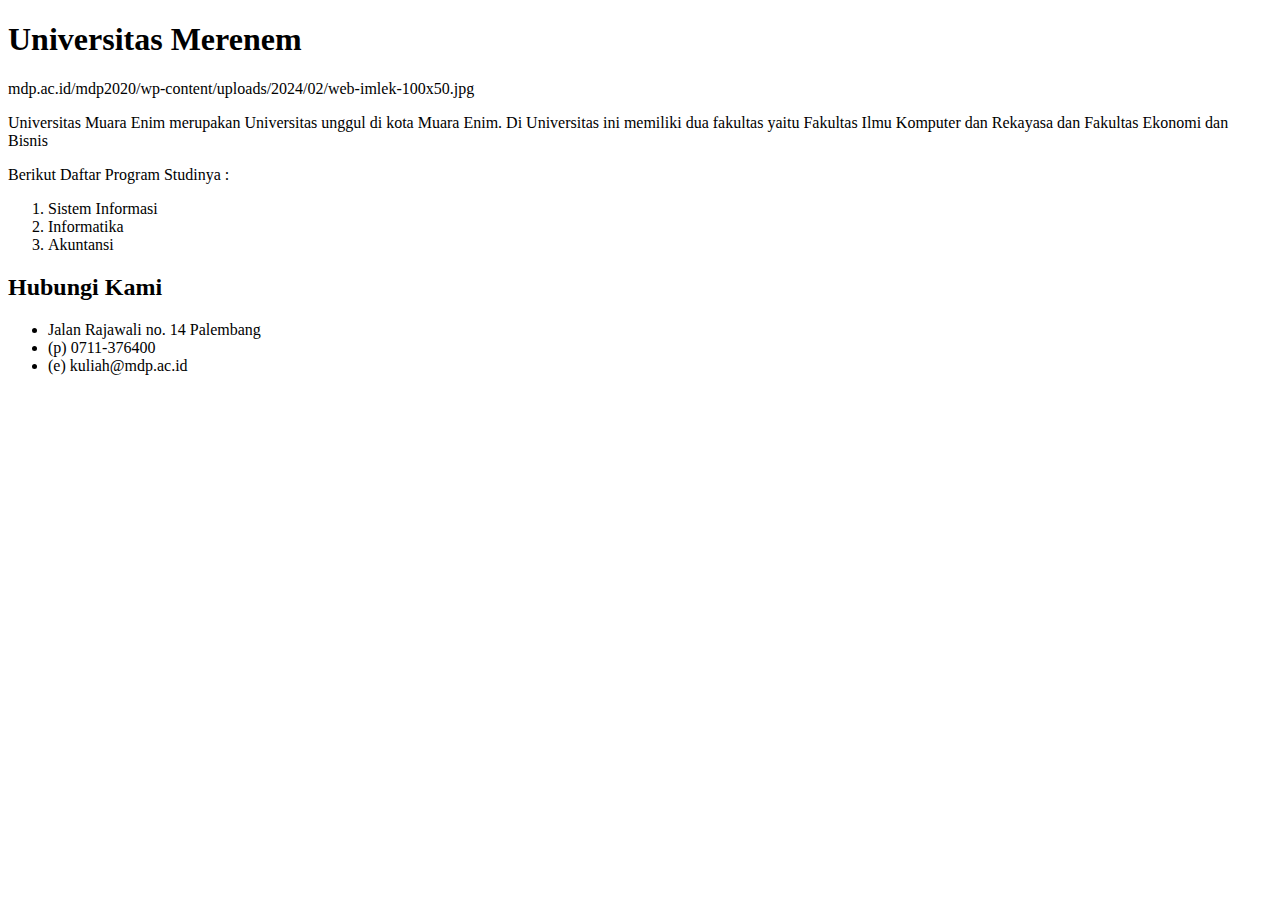
==== index.html @ 217a0629 "tambah gambar" ====
<!DOCTYPE html>
<html lang="en">
<head>
    <meta charset="UTF-8">
    <meta name="viewport" content="width=device-width, initial-scale=1.0">
    <title>Universitas Merenem</title>
</head>
<body>
    <!-- heading h1 sd h6 -->
    <h1>Universitas Merenem</h1>
    <!-- banner img -->
    mdp.ac.id/mdp2020/wp-content/uploads/2024/02/web-imlek-100x50.jpg
    <!-- paragraf -->
    <p>Universitas Muara Enim merupakan Universitas unggul di kota Muara Enim. Di Universitas ini memiliki dua fakultas yaitu Fakultas Ilmu Komputer dan Rekayasa dan Fakultas Ekonomi dan Bisnis</p>
    <p> Berikut Daftar Program Studinya : 
        <!-- order list (OL) -->
        <ol>
            <li>Sistem Informasi</li>
            <li>Informatika</li>
            <li>Akuntansi</li>
        </ol>
    </p>
    <h2>Hubungi Kami</h2>
    <ul>
        <li>Jalan Rajawali no. 14 Palembang</li>
        <li>(p) 0711-376400</li>
        <li>(e) kuliah@mdp.ac.id</li>
    </ul>
</body>
</html>
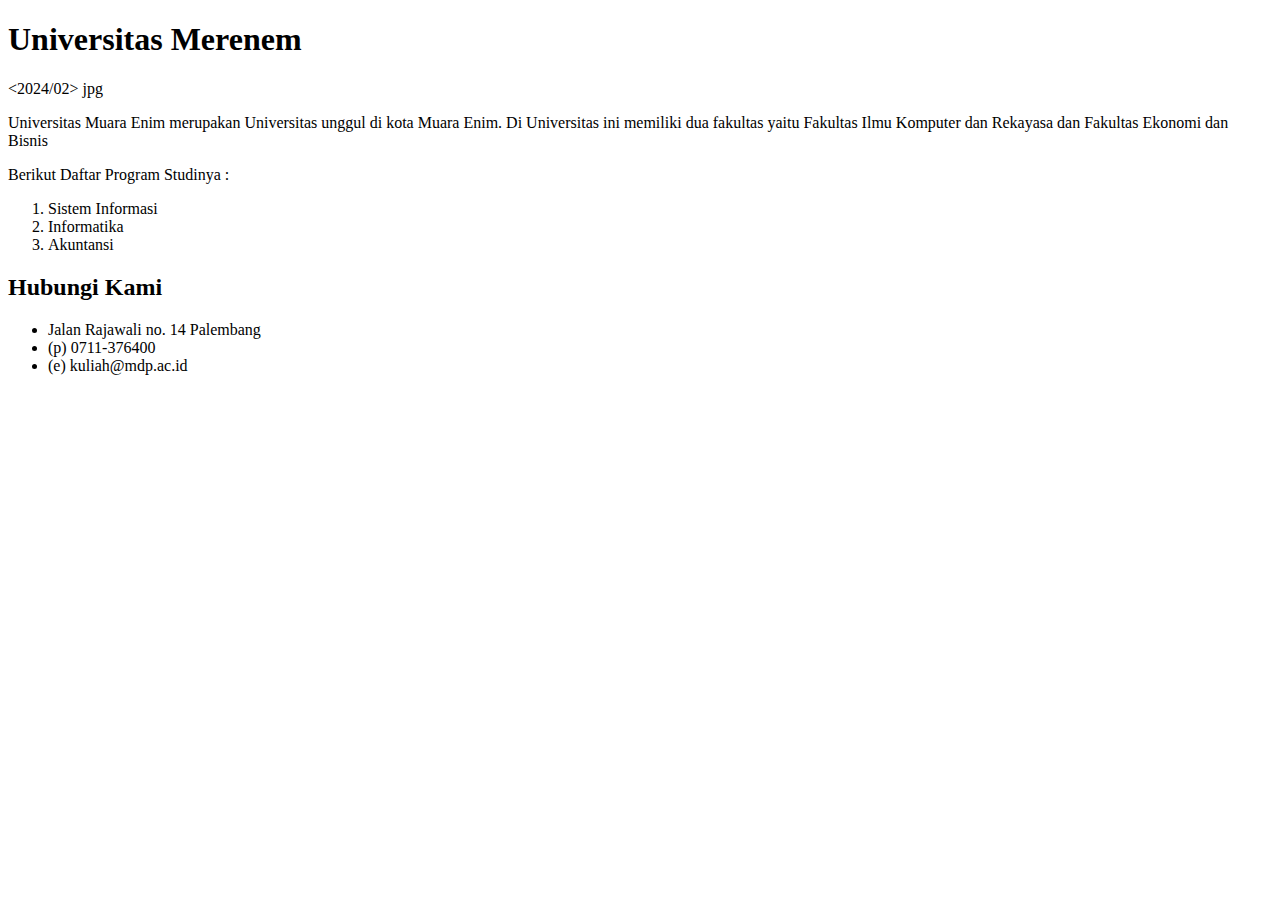
==== commit 6c8b1b87: "tambah gambar" ====
--- a/index.html
+++ b/index.html
@@ -9,7 +9,12 @@
     <!-- heading h1 sd h6 -->
     <h1>Universitas Merenem</h1>
     <!-- banner img -->
-    mdp.ac.id/mdp2020/wp-content/uploads/2024/02/web-imlek-100x50.jpg
+    <mdp class="ac id">
+    <mdp2020>
+    <wp-content>
+    <uploads>
+    <2024/02>
+    <web-imlek class=""></web-imlek>jpg
     <!-- paragraf -->
     <p>Universitas Muara Enim merupakan Universitas unggul di kota Muara Enim. Di Universitas ini memiliki dua fakultas yaitu Fakultas Ilmu Komputer dan Rekayasa dan Fakultas Ekonomi dan Bisnis</p>
     <p> Berikut Daftar Program Studinya : 
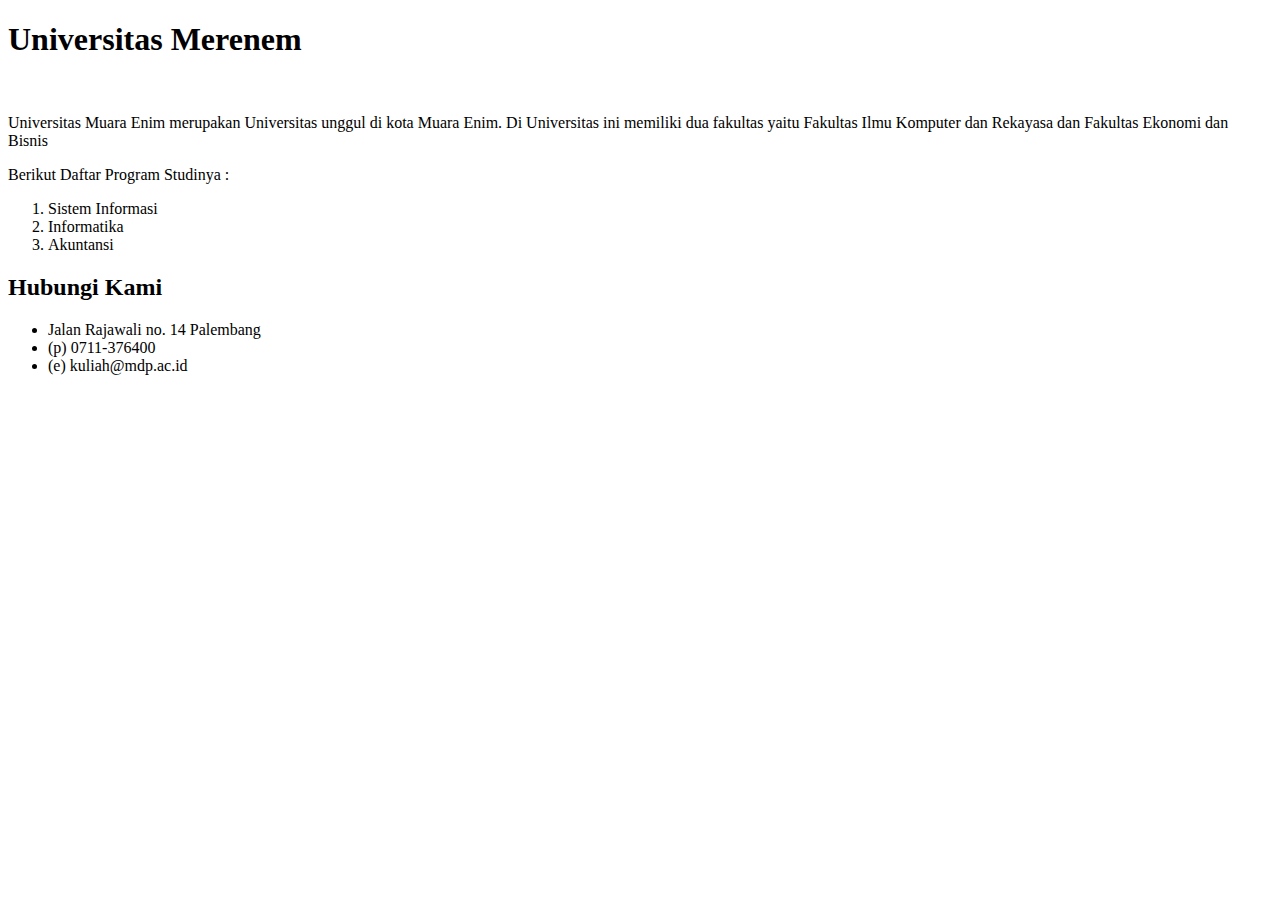
==== commit e59619cf: "tambah gambar" ====
--- a/index.html
+++ b/index.html
@@ -9,12 +9,7 @@
     <!-- heading h1 sd h6 -->
     <h1>Universitas Merenem</h1>
     <!-- banner img -->
-    <mdp class="ac id">
-    <mdp2020>
-    <wp-content>
-    <uploads>
-    <2024/02>
-    <web-imlek class=""></web-imlek>jpg
+    <img src="mdp.ac.id/mdp2020/wp-content/uploads/2024/02/web-imlek-100x50.jpg" alt="">
     <!-- paragraf -->
     <p>Universitas Muara Enim merupakan Universitas unggul di kota Muara Enim. Di Universitas ini memiliki dua fakultas yaitu Fakultas Ilmu Komputer dan Rekayasa dan Fakultas Ekonomi dan Bisnis</p>
     <p> Berikut Daftar Program Studinya : 
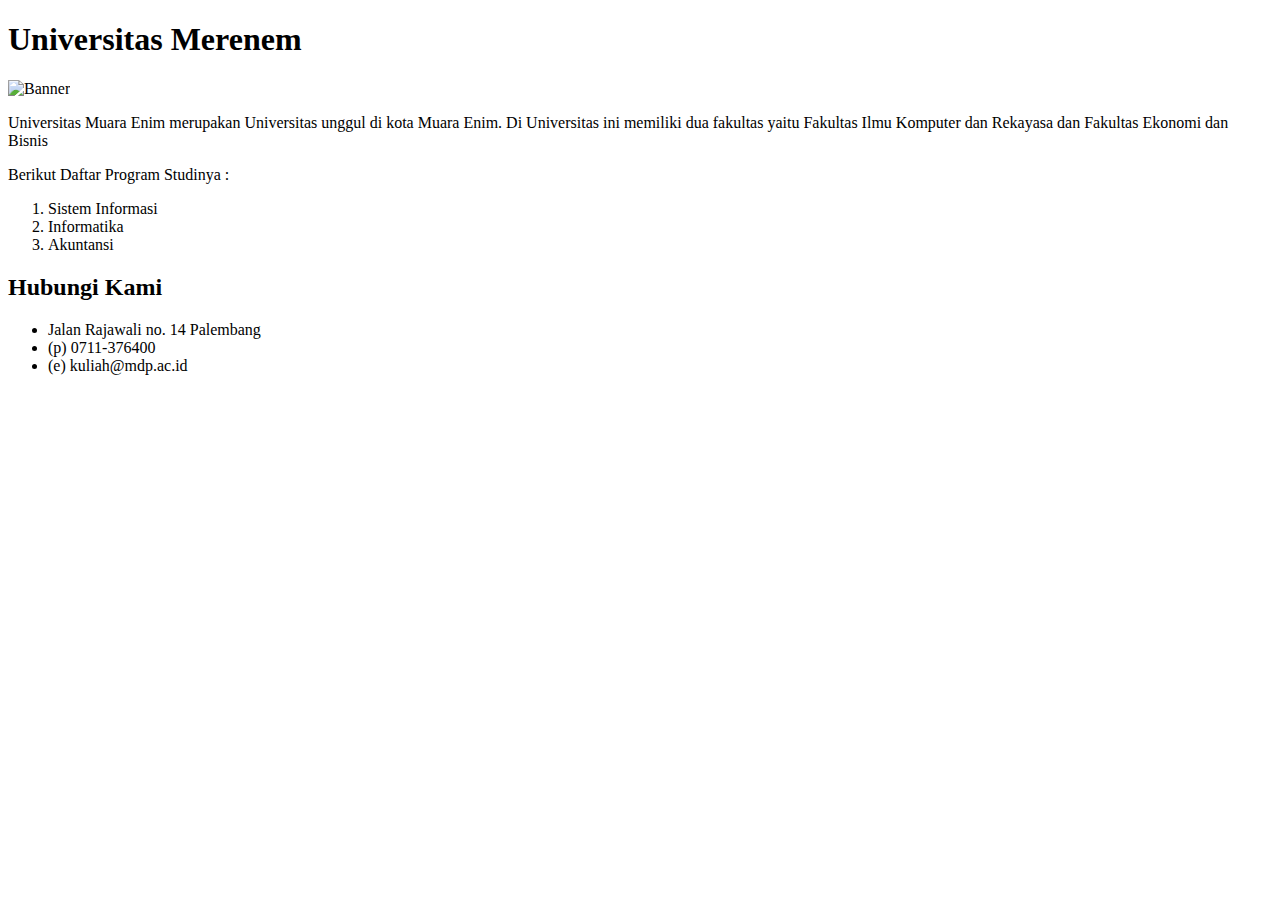
==== commit fd6fa9e3: "tambah gambar" ====
--- a/index.html
+++ b/index.html
@@ -9,7 +9,7 @@
     <!-- heading h1 sd h6 -->
     <h1>Universitas Merenem</h1>
     <!-- banner img -->
-    <img src="mdp.ac.id/mdp2020/wp-content/uploads/2024/02/web-imlek-100x50.jpg" alt="">
+    <img src="//mdp.ac.id/mdp2020/wp-content/uploads/2024/02/web-imlek-100x50.jpg" alt="Banner">
     <!-- paragraf -->
     <p>Universitas Muara Enim merupakan Universitas unggul di kota Muara Enim. Di Universitas ini memiliki dua fakultas yaitu Fakultas Ilmu Komputer dan Rekayasa dan Fakultas Ekonomi dan Bisnis</p>
     <p> Berikut Daftar Program Studinya : 
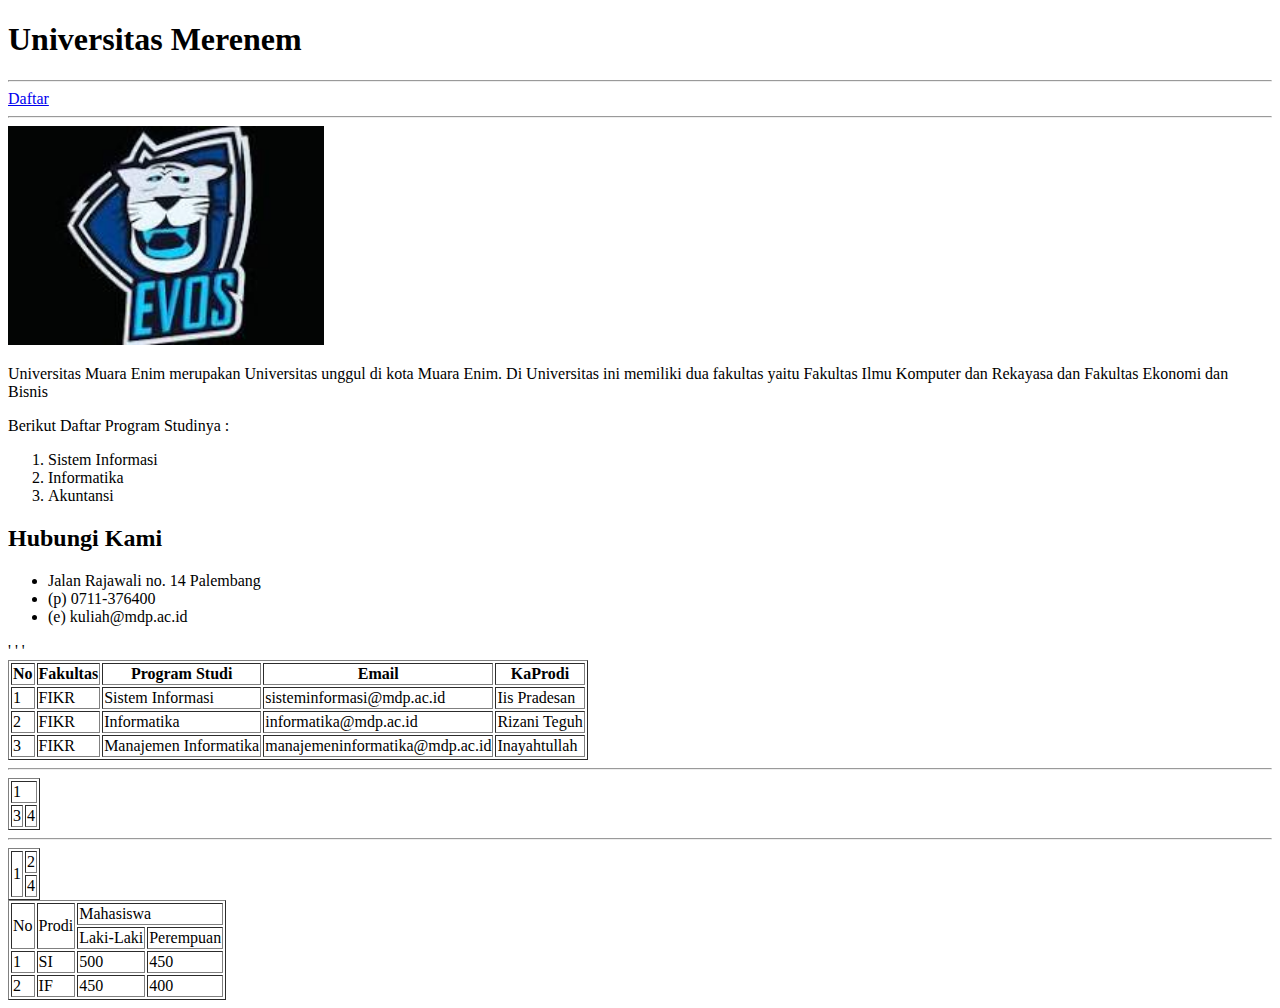
==== commit b600e262: "update boss" ====
--- a/index.html
+++ b/index.html
@@ -8,8 +8,12 @@
 <body>
     <!-- heading h1 sd h6 -->
     <h1>Universitas Merenem</h1>
+    <hr>
+    <!-- link -->
+    <a href="daftar.html">Daftar</a>
+    <hr>
     <!-- banner img -->
-    <img src="//mdp.ac.id/mdp2020/wp-content/uploads/2024/02/web-imlek-100x50.jpg" alt="Banner">
+    <img src="img/download (1).jpg" alt="Banner" width="25%">
     <!-- paragraf -->
     <p>Universitas Muara Enim merupakan Universitas unggul di kota Muara Enim. Di Universitas ini memiliki dua fakultas yaitu Fakultas Ilmu Komputer dan Rekayasa dan Fakultas Ekonomi dan Bisnis</p>
     <p> Berikut Daftar Program Studinya : 
@@ -26,5 +30,84 @@
         <li>(p) 0711-376400</li>
         <li>(e) kuliah@mdp.ac.id</li>
     </ul>
+
+    <!-- Tabel -->
+    <table border ="1">
+        <!-- baris -->
+        <tr>
+            <!-- kolom th / td -->
+            <th>No</th>
+            <th>Fakultas</th>
+            <th>Program Studi</th>
+            <th>Email</th>
+            <th>KaProdi</th>
+        </tr>
+        <tr>
+            <td>1</td>
+            <td>FIKR</td>'
+            <td>Sistem Informasi</td>
+            <td>sisteminformasi@mdp.ac.id</td>
+            <td>Iis Pradesan</td>
+        </tr>
+        <tr>
+            <td>2</td>
+            <td>FIKR</td>'
+            <td>Informatika</td>
+            <td>informatika@mdp.ac.id</td>
+            <td>Rizani Teguh</td>
+        </tr>
+        <tr>
+            <td>3</td>
+            <td>FIKR</td>'
+            <td>Manajemen Informatika</td>
+            <td>manajemeninformatika@mdp.ac.id</td>
+            <td>Inayahtullah</td>
+        </tr>
+    </table>
+    <hr>
+    <!-- colspan -->
+    <table border ="1">
+        <tr>
+            <td colspan ="2" > 1</td>
+        </tr>
+        <tr>
+            <td>3</td>
+            <td>4</td>
+        </tr>
+    </table>
+    <hr>
+    <!-- rowspan -->
+    <table border="1">
+        <tr>
+            <td rowspan="2">1</td>
+            <td>2</td>
+        </tr>
+        </tr>
+            <td>4</td>
+        </tr>
+    </table>
+    <table border="1">
+        <tr>
+            <td rowspan="2">No</td>
+            <td rowspan="2">Prodi</td>
+            <td colspan="2">Mahasiswa</td>
+        </tr>
+        </tr>
+            <td>Laki-Laki</td>
+            <td>Perempuan</td>
+        </tr>
+        <tr>
+            <td>1</td>
+            <td>SI</td>
+            <td>500</td>
+            <td>450</td>
+        </tr>
+        <tr>
+            <td>2</td>
+            <td>IF</td>
+            <td>450</td>
+            <td>400</td>
+        </tr>
+    </table>
 </body>
 </html>